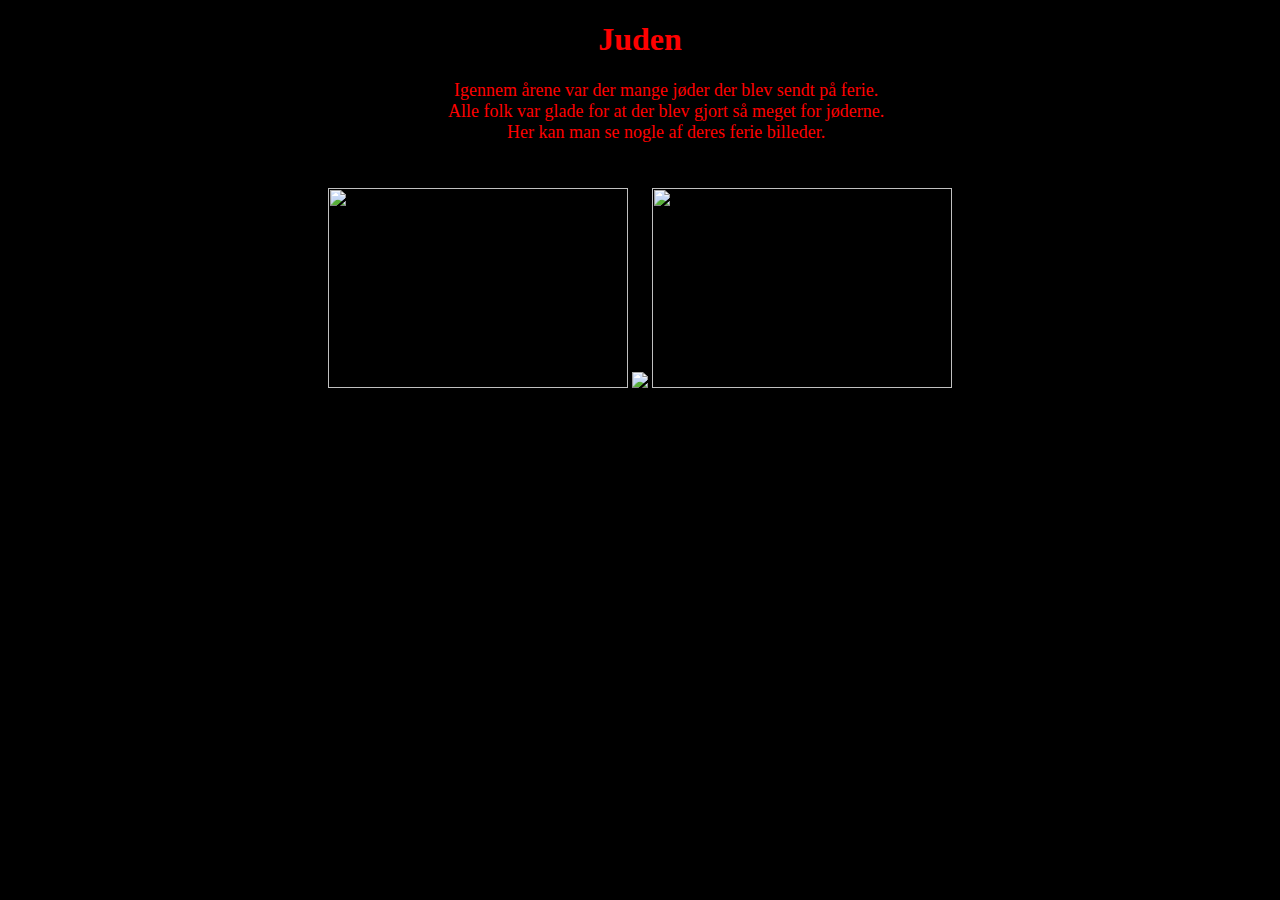
==== juden.html @ 58df6c6b "Add files via upload" ====
﻿<!DOCTYPE html>
<html>
<head>
    <title>Juden</title>
    <link rel="stylesheet" href="StyleSheet.css" />
	<meta charset="utf-8" />
</head>
<body>
    <center>
        <h1>Juden</h1>
    </center>
    <p1>Igennem årene var der mange jøder der blev sendt på ferie. <br />
    Alle folk var glade for at der blev gjort så meget for jøderne.<br />
    Her kan man se nogle af deres ferie billeder.</p1>
    <br /><br /><br /><br /><br /><br />
    <Center>
    <img src="https://cdn.discordapp.com/attachments/180285502232985600/245476161528791041/maxresdefault.png" width="300px" height="200px" />
    <img src="https://cdn.discordapp.com/attachments/180285502232985600/245476552593113089/Jewing.gif" />
    <img src="https://cdn.discordapp.com/attachments/180285502232985600/245477082648412160/Andthenthekidateapoptartintotheshape_4f817e680e8f45bb5729278b1900040c.png" width="300px"height="200px" />
    <br />

</Center>
</body>
</html>
---- StyleSheet.css ----
﻿body {
  background-color: black;
}
h1 {
    color:red;
}
h2 {
    color:red;
}
p1 {
    position:absolute;
    color: red;
    text-align:center;
    left:35%;
    font-size:18px;
}
.link {
    font-size: 23px;
    color: red;
    text-decoration: none;
}
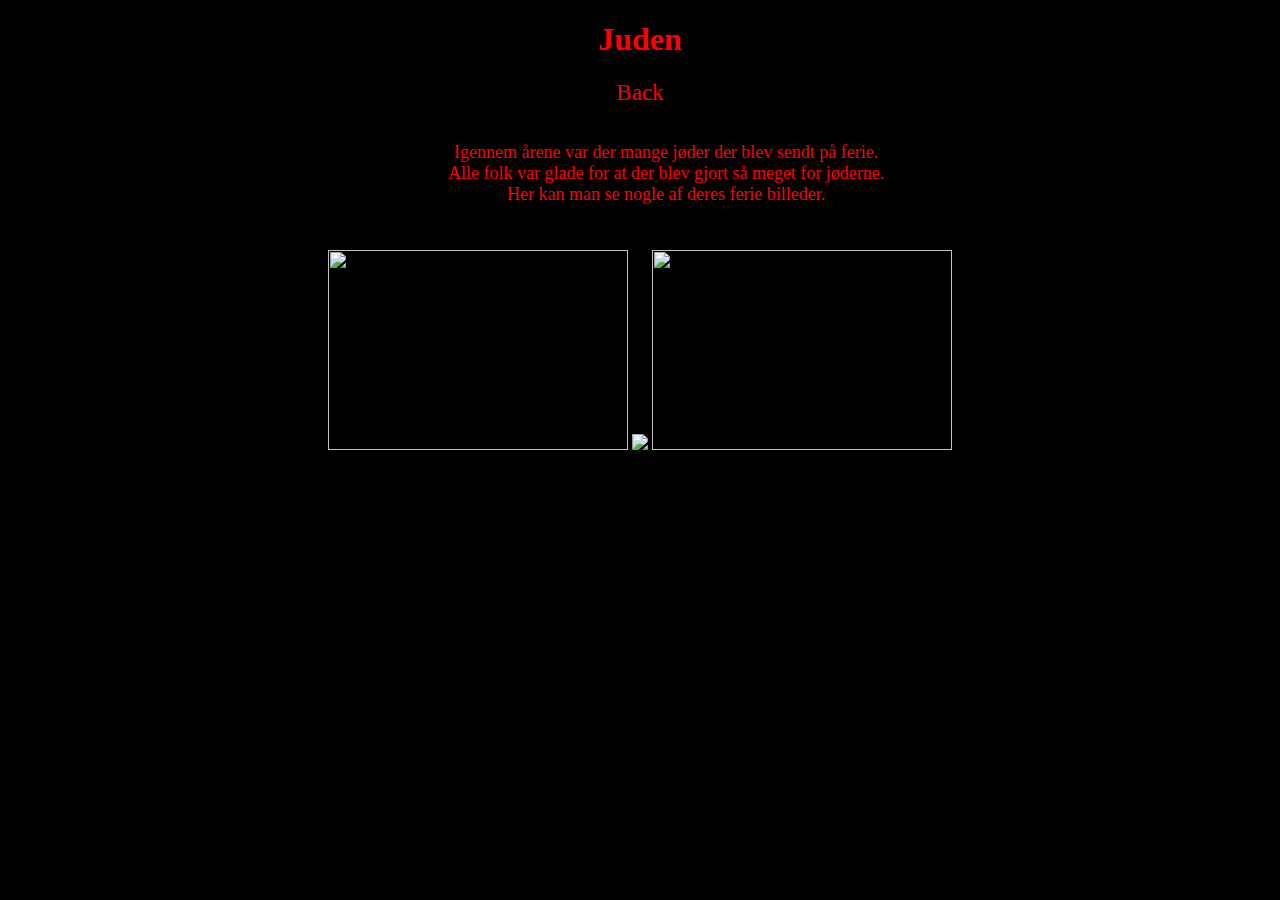
==== commit a23ce8c3: "Update juden.html" ====
--- a/juden.html
+++ b/juden.html
@@ -8,7 +8,9 @@
 <body>
     <center>
         <h1>Juden</h1>
+	    <a class="link" href="index.html"> Back</a>
     </center>
+	<br/> <br/>
     <p1>Igennem årene var der mange jøder der blev sendt på ferie. <br />
     Alle folk var glade for at der blev gjort så meget for jøderne.<br />
     Her kan man se nogle af deres ferie billeder.</p1>
